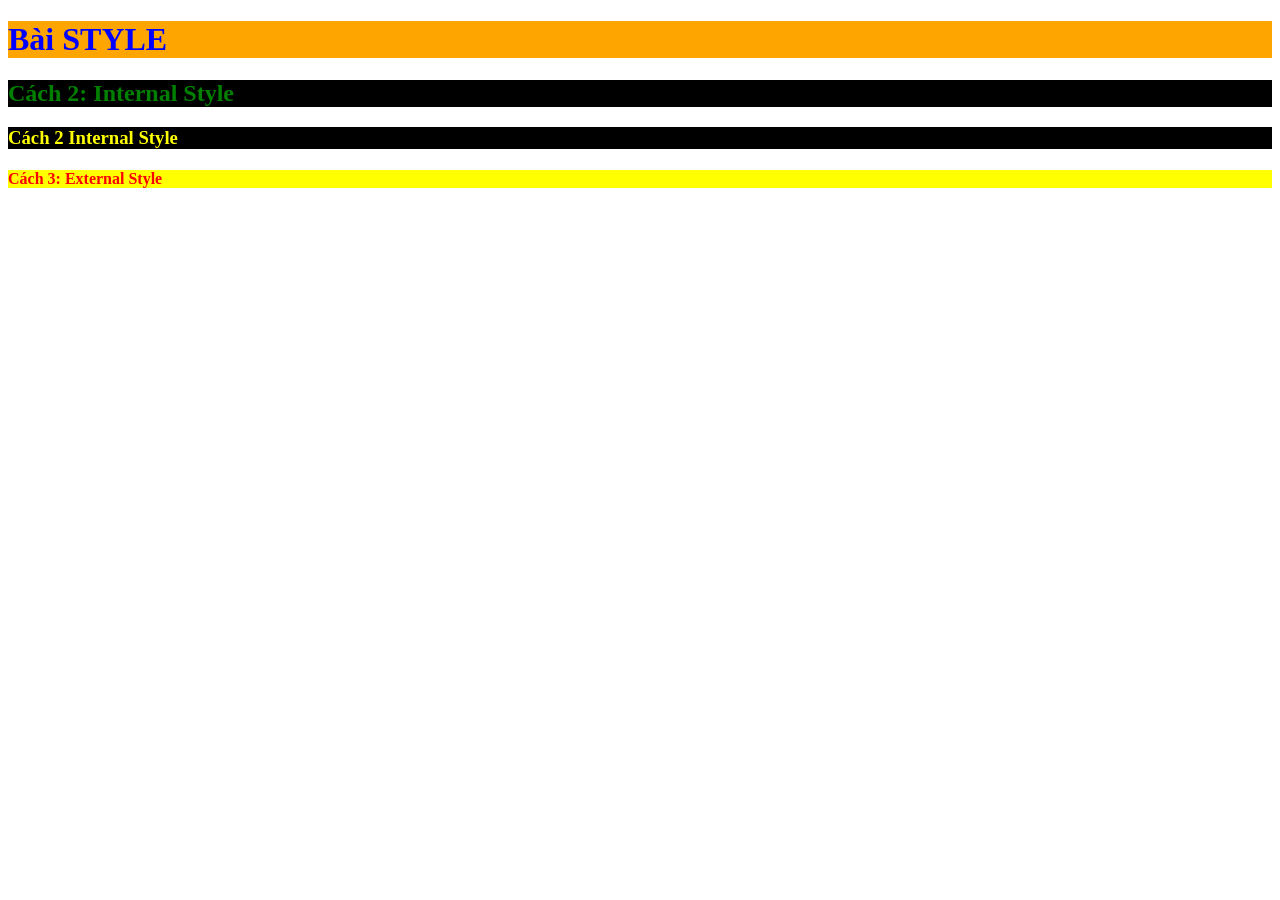
==== bai4/index.html @ 341e0ce5 "bai3,bai4" ====
<!DOCTYPE html>
<html lang="en">
<head>
    <meta charset="UTF-8">
    <meta name="viewport" content="width=device-width, initial-scale=1.0">
    <title>Style</title>
    <link rel="stylesheet" href="style.css">
    <style>
        h2{
            color:pink;
            background-color:black;
        }

        h3{
            color:yellow;
            background-color:black;
        }
    </style>
    
</head>
<body>
    <!-- Cách 1: Inline Style -->
    <!-- color: Quy định màu chữ -->
    <!-- background-color: Quy định màu nền -->
    <h1 style="color:blue; background-color:orange">Bài STYLE</h1>

     <!-- Cách 2: Internal Style -->
     <h2 style="color:green">Cách 2: Internal Style</h2>
     <h3>Cách 2 Internal Style</h3>

    <!-- Cách 3: External Style -->
     <h4>Cách 3: External Style</h4>

</body>
</html>
---- bai4/style.css ----
h4{
    color:red;
    background-color:yellow;
}
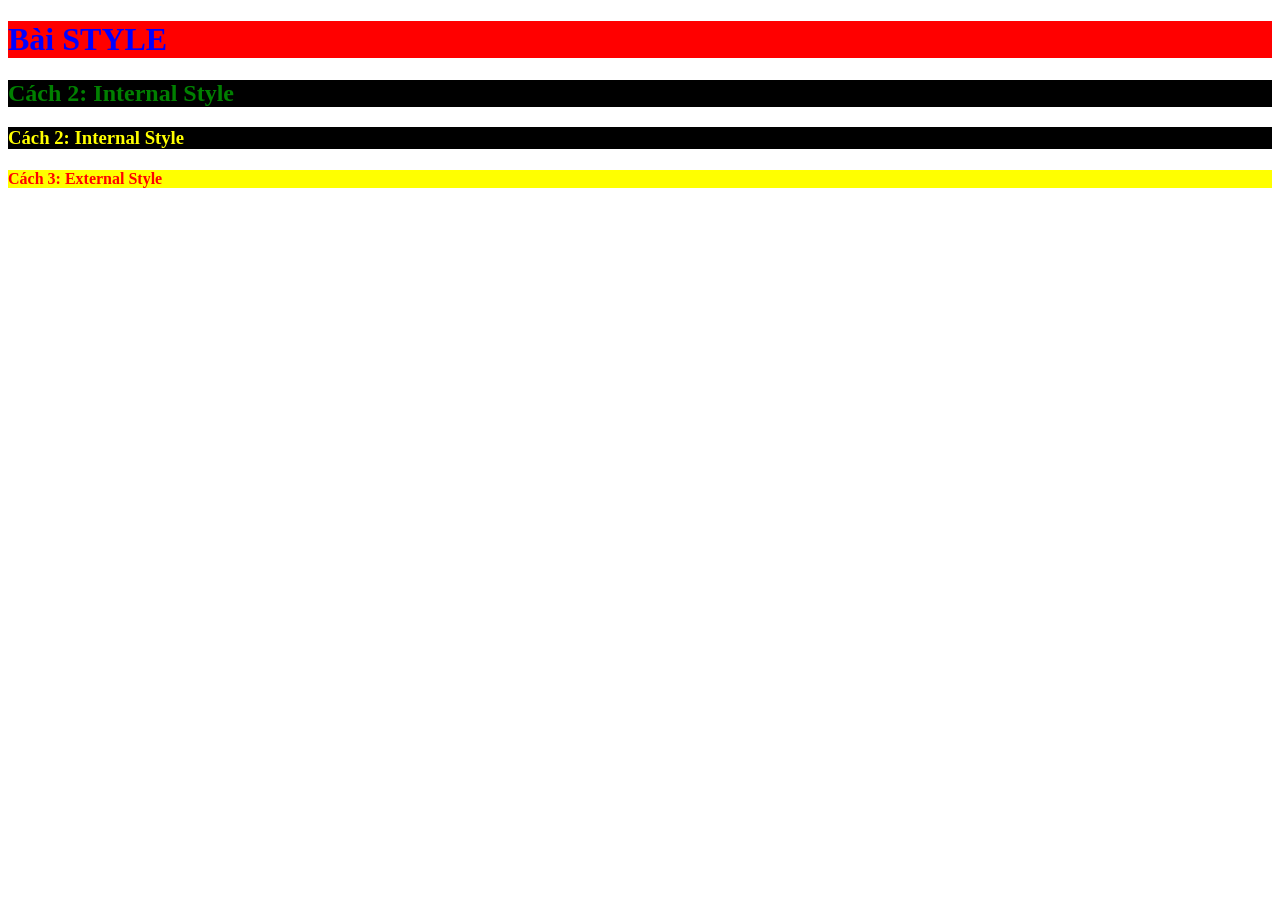
==== commit 4647d3b8: "bai5" ====
--- a/bai4/index.html
+++ b/bai4/index.html
@@ -1,3 +1,4 @@
+<!-- Gõ dấu ! chọn 1 -->
 <!DOCTYPE html>
 <html lang="en">
 <head>
@@ -22,11 +23,11 @@
     <!-- Cách 1: Inline Style -->
     <!-- color: Quy định màu chữ -->
     <!-- background-color: Quy định màu nền -->
-    <h1 style="color:blue; background-color:orange">Bài STYLE</h1>
+    <h1 style="color:blue; background-color:red">Bài STYLE</h1>
 
      <!-- Cách 2: Internal Style -->
      <h2 style="color:green">Cách 2: Internal Style</h2>
-     <h3>Cách 2 Internal Style</h3>
+     <h3>Cách 2: Internal Style</h3>
 
     <!-- Cách 3: External Style -->
      <h4>Cách 3: External Style</h4>
